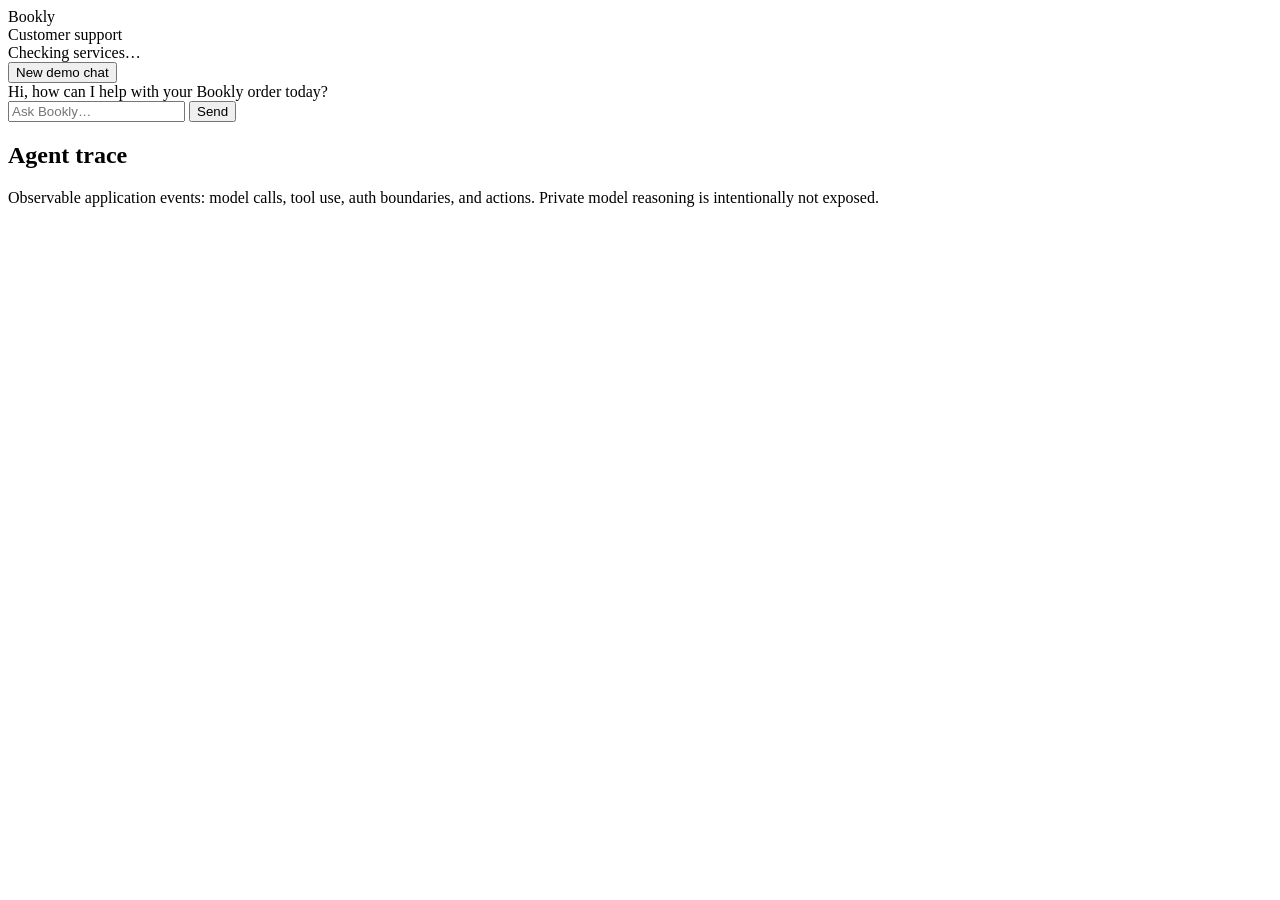
==== app/frontend/index.html @ a0df06da "chore: refresh frontend bundle for auth flow" ====
<!doctype html>
<html lang="en">
<head>
  <meta charset="utf-8" />
  <meta name="viewport" content="width=device-width, initial-scale=1" />
  <title>Bookly Support</title>
  <link rel="stylesheet" href="/static/styles.css" />
  <script src="/static/app.js?v=0.4.3" defer></script>
</head>
<body>
  <main class="shell">
    <section class="chat-card">
      <header>
        <div>
          <div class="brand">Bookly</div>
          <div class="subtitle">Customer support</div>
        </div>
        <div class="header-actions">
          <div id="services" class="services">Checking services…</div>
          <button id="new-demo-chat" class="secondary compact" type="button">New demo chat</button>
        </div>
      </header>

      <div id="messages" class="messages">
        <div class="message assistant">Hi, how can I help with your Bookly order today?</div>
      </div>

      <div id="actions" class="actions"></div>

      <form id="chat-form" class="composer">
        <input id="chat-input" autocomplete="off" placeholder="Ask Bookly…" />
        <button id="send-message" type="submit">Send</button>
      </form>
    </section>

    <aside class="trace-card">
      <h2>Agent trace</h2>
      <p>
        Observable application events: model calls, tool use, auth boundaries, and actions.
        Private model reasoning is intentionally not exposed.
      </p>
      <div id="trace"></div>
    </aside>
  </main>

  <dialog id="handoff-dialog" class="handoff-dialog">
    <div class="handoff-content">
      <div class="handoff-icon" aria-hidden="true">✓</div>
      <h3>Human handoff complete</h3>
      <p>
        A Bookly support specialist would take over this conversation here, with the context collected so far.
      </p>
      <p class="handoff-note">
        Thanks for trying the demo. Start a new demo chat to explore another use case.
      </p>
      <button id="handoff-new-demo" type="button">Start new demo chat</button>
    </div>
  </dialog>

  <dialog id="auth-dialog">
    <form method="dialog" id="auth-form">
      <h3>Verify your email</h3>
      <label>Email used for your order</label>
      <input id="auth-email" type="email" required />
      <div class="demo-users">
        <span>Demo customers:</span>
        <button class="demo-user secondary" type="button" data-email="alex@example.com">Alex</button>
        <button class="demo-user secondary" type="button" data-email="jamie@example.com">Jamie</button>
      </div>
      <button id="send-code" type="button">Send code</button>
      <div id="code-area" hidden>
        <p id="auth-message"></p>
        <label>Verification code</label>
        <input id="auth-code" inputmode="numeric" placeholder="Demo: 123456" />
        <button id="verify-code" type="button">Verify</button>
      </div>
      <button class="secondary" type="button" onclick="document.getElementById('auth-dialog').close()">Cancel</button>
    </form>
  </dialog>
</body>
</html>
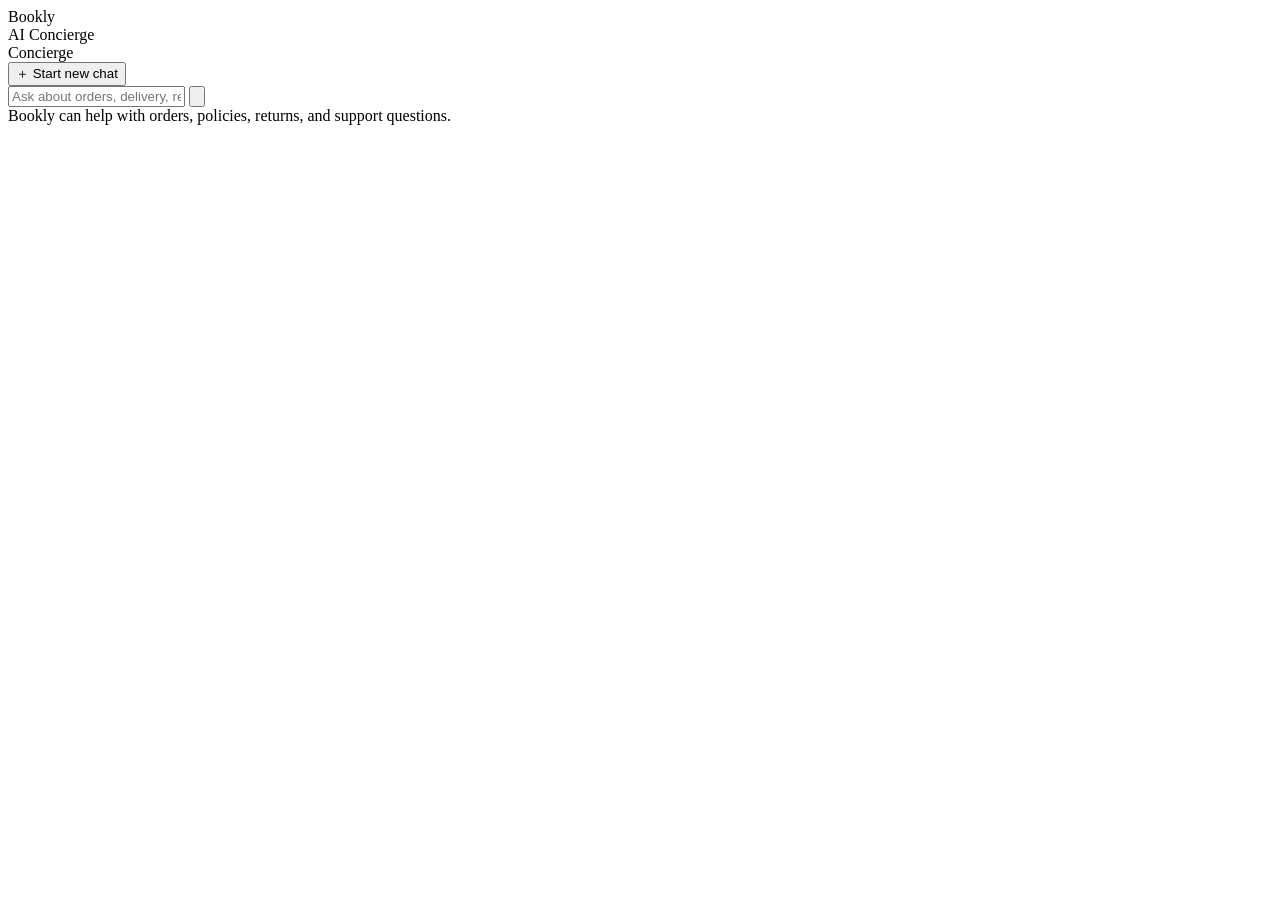
==== commit 05df63d8: "design: rebuild Bookly concierge application shell" ====
--- a/app/frontend/index.html
+++ b/app/frontend/index.html
@@ -3,79 +3,158 @@
 <head>
   <meta charset="utf-8" />
   <meta name="viewport" content="width=device-width, initial-scale=1" />
-  <title>Bookly Support</title>
-  <link rel="stylesheet" href="/static/styles.css" />
-  <script src="/static/app.js?v=0.4.3" defer></script>
+  <meta name="theme-color" content="#f4f0e8" />
+  <title>Bookly Concierge</title>
+  <link rel="stylesheet" href="/static/styles.css?v=1.0.0" />
+  <script src="/static/app.js?v=1.0.0" defer></script>
 </head>
 <body>
-  <main class="shell">
-    <section class="chat-card">
-      <header>
-        <div>
-          <div class="brand">Bookly</div>
-          <div class="subtitle">Customer support</div>
+  <main class="app-shell">
+    <section class="concierge">
+      <header class="app-header">
+        <div class="brand-lockup">
+          <div class="brand-mark" aria-hidden="true">
+            <span></span>
+            <span></span>
+          </div>
+          <div>
+            <div class="brand">Bookly</div>
+            <div class="brand-subtitle">AI Concierge</div>
+          </div>
         </div>
+
         <div class="header-actions">
-          <div id="services" class="services">Checking services…</div>
-          <button id="new-demo-chat" class="secondary compact" type="button">New demo chat</button>
+          <div class="concierge-pill">
+            <span class="status-dot"></span>
+            Concierge
+          </div>
+          <button id="new-demo-chat" class="button button-ghost new-chat-button" type="button">
+            <span class="button-icon" aria-hidden="true">＋</span>
+            <span>Start new chat</span>
+          </button>
         </div>
       </header>
 
-      <div id="messages" class="messages">
-        <div class="message assistant">Hi, how can I help with your Bookly order today?</div>
+      <section class="conversation">
+        <div id="messages" class="messages" aria-live="polite"></div>
+        <div id="actions" class="actions"></div>
+      </section>
+
+      <div class="composer-shell">
+        <form id="chat-form" class="composer">
+          <input
+            id="chat-input"
+            autocomplete="off"
+            placeholder="Ask about orders, delivery, returns, or Bookly policies"
+            aria-label="Message Bookly"
+          />
+          <button id="send-message" class="send-button" type="submit" aria-label="Send message">
+            <svg viewBox="0 0 24 24" aria-hidden="true">
+              <path d="M12 19V5M6.5 10.5 12 5l5.5 5.5" />
+            </svg>
+          </button>
+        </form>
+        <div class="composer-note">Bookly can help with orders, policies, returns, and support questions.</div>
       </div>
-
-      <div id="actions" class="actions"></div>
-
-      <form id="chat-form" class="composer">
-        <input id="chat-input" autocomplete="off" placeholder="Ask Bookly…" />
-        <button id="send-message" type="submit">Send</button>
-      </form>
     </section>
 
-    <aside class="trace-card">
-      <h2>Agent trace</h2>
-      <p>
-        Observable application events: model calls, tool use, auth boundaries, and actions.
-        Private model reasoning is intentionally not exposed.
-      </p>
+    <aside id="debug-panel" class="debug-panel" hidden>
+      <div class="debug-header">
+        <div>
+          <div class="debug-title">Agent trace</div>
+          <div id="services" class="services">Checking services...</div>
+        </div>
+        <span class="debug-badge">Debug</span>
+      </div>
+      <p>Observable application events only. Private model reasoning is never exposed.</p>
       <div id="trace"></div>
     </aside>
   </main>
 
-  <dialog id="handoff-dialog" class="handoff-dialog">
-    <div class="handoff-content">
-      <div class="handoff-icon" aria-hidden="true">✓</div>
-      <h3>Human handoff complete</h3>
-      <p>
-        A Bookly support specialist would take over this conversation here, with the context collected so far.
-      </p>
-      <p class="handoff-note">
-        Thanks for trying the demo. Start a new demo chat to explore another use case.
-      </p>
-      <button id="handoff-new-demo" type="button">Start new demo chat</button>
+  <dialog id="auth-dialog" class="modal auth-modal">
+    <div class="modal-card">
+      <button id="auth-close" class="modal-close" type="button" aria-label="Close verification">×</button>
+
+      <div class="modal-icon auth-icon" aria-hidden="true">
+        <svg viewBox="0 0 24 24">
+          <path d="M7 10V8a5 5 0 0 1 10 0v2" />
+          <rect x="5" y="10" width="14" height="10" rx="3" />
+          <path d="M12 14v2" />
+        </svg>
+      </div>
+
+      <div id="auth-step-email" class="auth-step">
+        <div class="modal-eyebrow">Secure access</div>
+        <h2>Verify your email</h2>
+        <p class="modal-copy">
+          To access private order details, enter the email used at checkout.
+        </p>
+
+        <label class="field-label" for="auth-email">Email address</label>
+        <input id="auth-email" class="field-input" type="email" autocomplete="email" placeholder="you@example.com" />
+
+        <div class="demo-picker">
+          <span class="demo-picker-label">Demo customers</span>
+          <div class="demo-picker-buttons">
+            <button class="demo-user chip-button" type="button" data-email="alex@example.com">Alex</button>
+            <button class="demo-user chip-button" type="button" data-email="jamie@example.com">Jamie</button>
+          </div>
+        </div>
+
+        <div id="auth-email-error" class="inline-error" hidden></div>
+
+        <button id="send-code" class="button button-primary button-full" type="button">
+          Send verification code
+        </button>
+      </div>
+
+      <div id="auth-step-code" class="auth-step" hidden>
+        <div class="modal-eyebrow">One more step</div>
+        <h2>Enter your code</h2>
+        <p class="modal-copy" id="auth-message">
+          We sent a six-digit verification code.
+        </p>
+
+        <label class="field-label" for="auth-code">Verification code</label>
+        <input
+          id="auth-code"
+          class="field-input code-input"
+          inputmode="numeric"
+          autocomplete="one-time-code"
+          maxlength="6"
+          placeholder="123456"
+        />
+
+        <div class="demo-code">Demo code: <strong>123456</strong></div>
+        <div id="auth-code-error" class="inline-error" hidden></div>
+
+        <button id="verify-code" class="button button-primary button-full" type="button">
+          Verify and continue
+        </button>
+        <button id="auth-back" class="button button-text button-full" type="button">
+          Use a different email
+        </button>
+      </div>
     </div>
   </dialog>
 
-  <dialog id="auth-dialog">
-    <form method="dialog" id="auth-form">
-      <h3>Verify your email</h3>
-      <label>Email used for your order</label>
-      <input id="auth-email" type="email" required />
-      <div class="demo-users">
-        <span>Demo customers:</span>
-        <button class="demo-user secondary" type="button" data-email="alex@example.com">Alex</button>
-        <button class="demo-user secondary" type="button" data-email="jamie@example.com">Jamie</button>
+  <dialog id="handoff-dialog" class="modal handoff-dialog">
+    <div class="modal-card handoff-card">
+      <div class="modal-icon handoff-icon" aria-hidden="true">
+        <svg viewBox="0 0 24 24">
+          <path d="M8 12h8M12 8v8" />
+          <circle cx="12" cy="12" r="9" />
+        </svg>
       </div>
-      <button id="send-code" type="button">Send code</button>
-      <div id="code-area" hidden>
-        <p id="auth-message"></p>
-        <label>Verification code</label>
-        <input id="auth-code" inputmode="numeric" placeholder="Demo: 123456" />
-        <button id="verify-code" type="button">Verify</button>
-      </div>
-      <button class="secondary" type="button" onclick="document.getElementById('auth-dialog').close()">Cancel</button>
-    </form>
+      <div class="modal-eyebrow">Human support</div>
+      <h2>A Bookly specialist will take over</h2>
+      <p class="modal-copy">
+        In production, the verified customer context, conversation summary, and relevant order details would be passed to a support specialist here.
+      </p>
+      <button id="handoff-new-demo" class="button button-primary button-full" type="button">
+        Start a new chat
+      </button>
+    </div>
   </dialog>
 </body>
 </html>
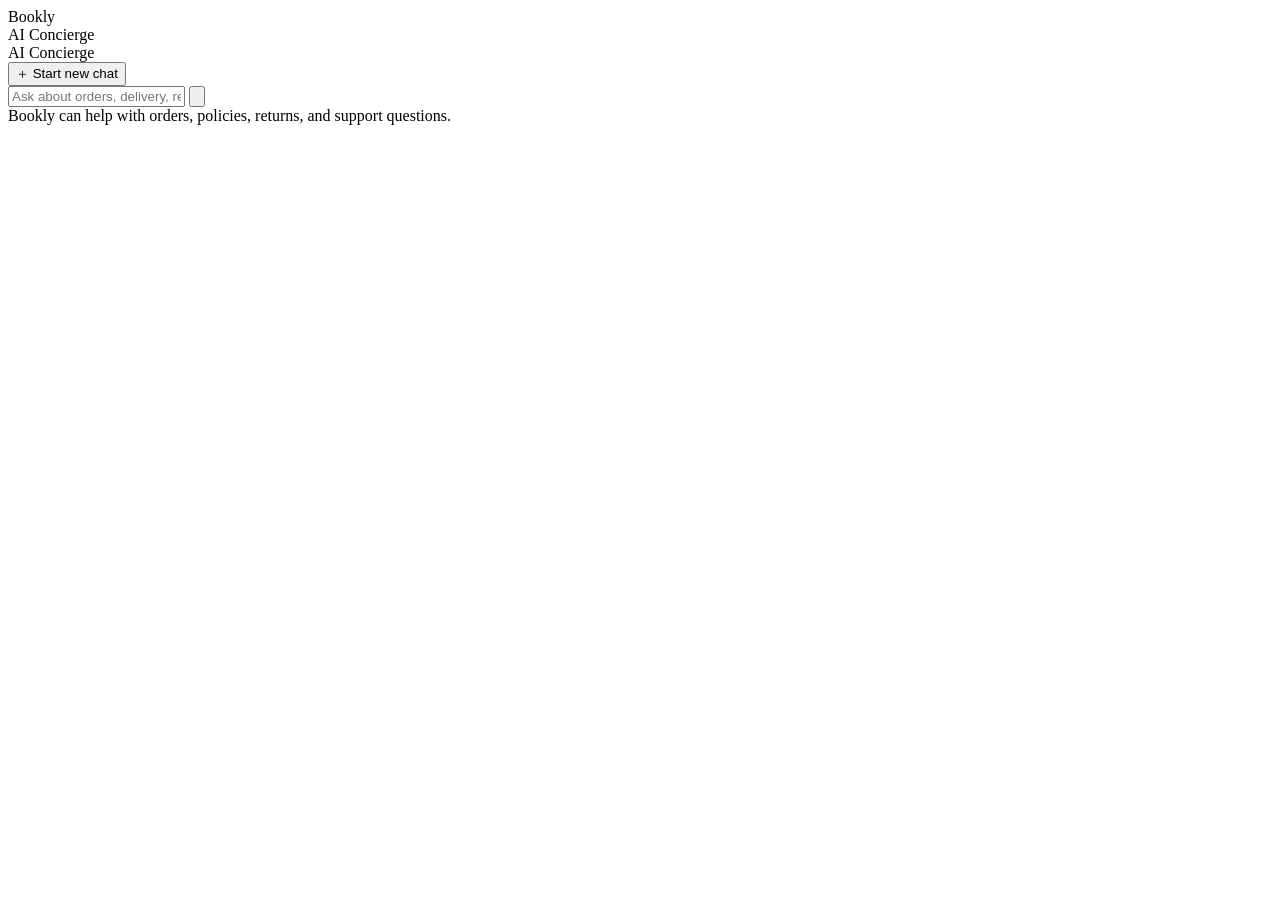
==== commit e9617d3c: "refine: broaden verification copy and surface session state" ====
--- a/app/frontend/index.html
+++ b/app/frontend/index.html
@@ -24,9 +24,9 @@
         </div>
 
         <div class="header-actions">
-          <div class="concierge-pill">
+          <div id="session-state" class="concierge-pill">
             <span class="status-dot"></span>
-            Concierge
+            <span id="session-state-label">AI Concierge</span>
           </div>
           <button id="new-demo-chat" class="button button-ghost new-chat-button" type="button">
             <span class="button-icon" aria-hidden="true">＋</span>
@@ -87,7 +87,7 @@
         <div class="modal-eyebrow">Secure access</div>
         <h2>Verify your email</h2>
         <p class="modal-copy">
-          To access private order details, enter the email used at checkout.
+          To access private Bookly account and order details, enter the email used at checkout.
         </p>
 
         <label class="field-label" for="auth-email">Email address</label>
@@ -149,7 +149,7 @@
       <div class="modal-eyebrow">Human support</div>
       <h2>A Bookly specialist will take over</h2>
       <p class="modal-copy">
-        In production, the verified customer context, conversation summary, and relevant order details would be passed to a support specialist here.
+        For this demo, the AI stops here. In a live support flow, the specialist would receive this conversation, verified customer context, and relevant order details.
       </p>
       <button id="handoff-new-demo" class="button button-primary button-full" type="button">
         Start a new chat
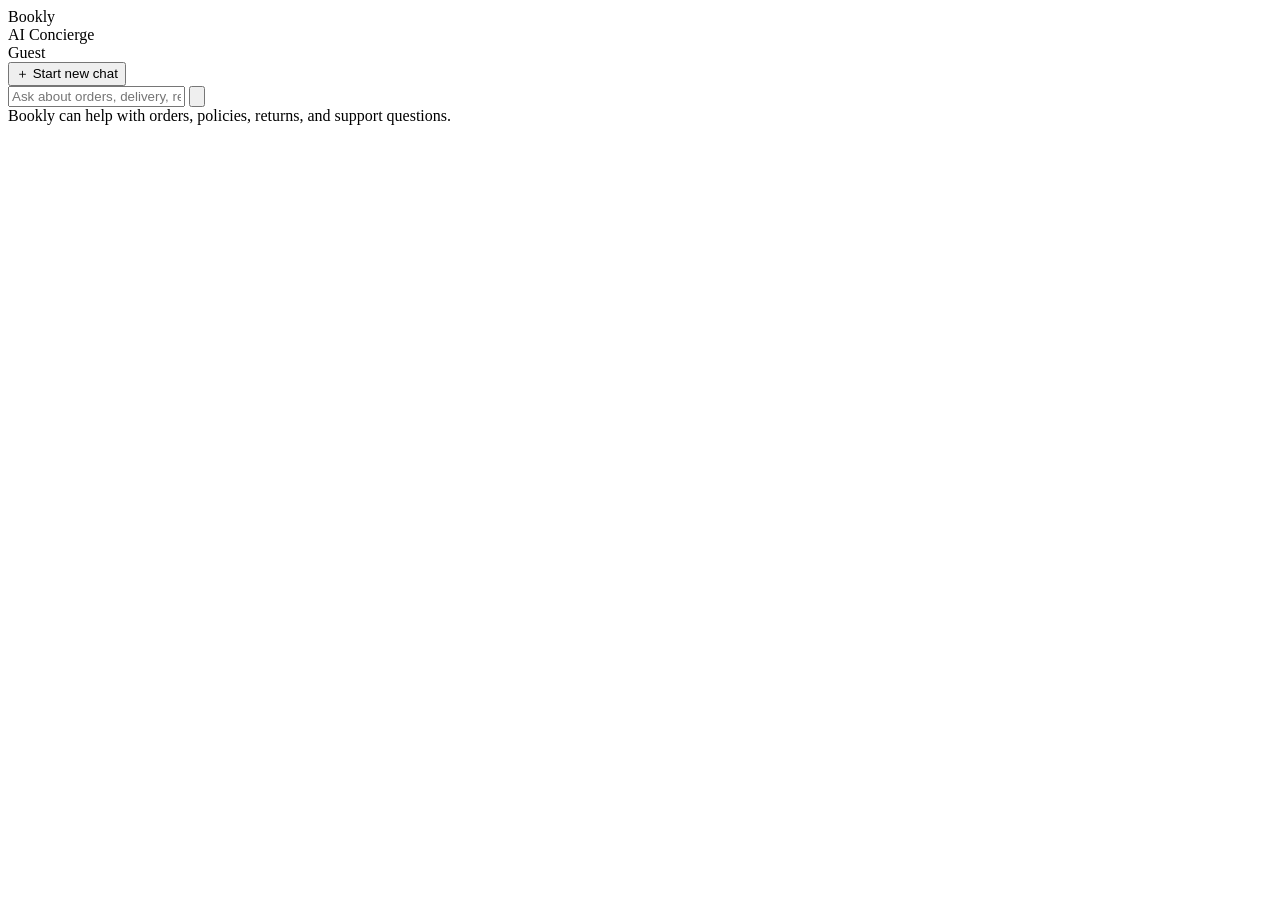
==== commit b57bddae: "refine: make authentication state visible in final UI" ====
--- a/app/frontend/index.html
+++ b/app/frontend/index.html
@@ -26,7 +26,7 @@
         <div class="header-actions">
           <div id="session-state" class="concierge-pill">
             <span class="status-dot"></span>
-            <span id="session-state-label">AI Concierge</span>
+            <span id="session-state-label">Guest</span>
           </div>
           <button id="new-demo-chat" class="button button-ghost new-chat-button" type="button">
             <span class="button-icon" aria-hidden="true">＋</span>
@@ -96,8 +96,8 @@
         <div class="demo-picker">
           <span class="demo-picker-label">Demo customers</span>
           <div class="demo-picker-buttons">
-            <button class="demo-user chip-button" type="button" data-email="alex@example.com">Alex</button>
-            <button class="demo-user chip-button" type="button" data-email="jamie@example.com">Jamie</button>
+            <button class="demo-user chip-button" type="button" data-email="alex@example.com">Use Alex</button>
+            <button class="demo-user chip-button" type="button" data-email="jamie@example.com">Use Jamie</button>
           </div>
         </div>
 
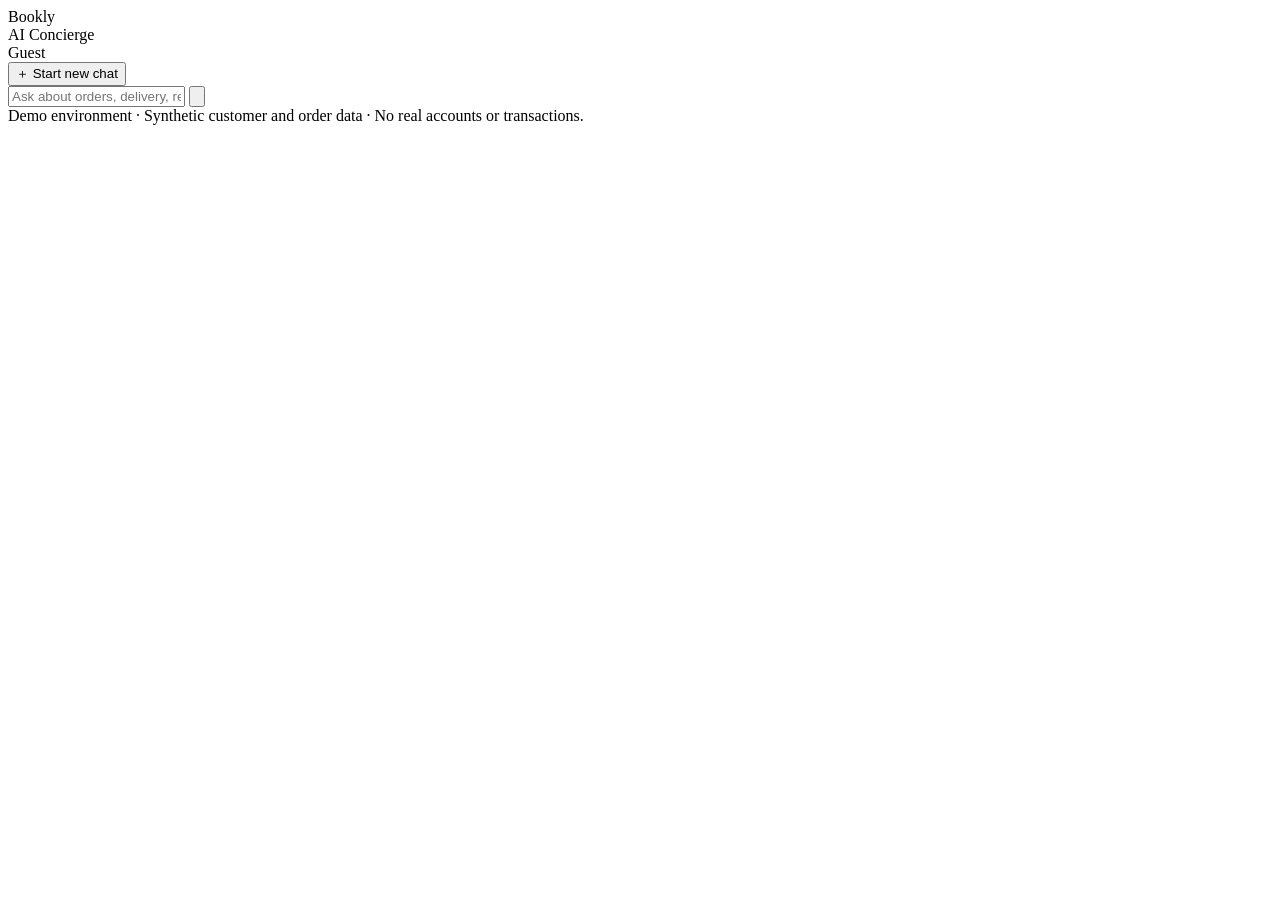
==== commit 4554deb3: "design: label synthetic demo data and prevent indexing" ====
--- a/app/frontend/index.html
+++ b/app/frontend/index.html
@@ -4,9 +4,10 @@
   <meta charset="utf-8" />
   <meta name="viewport" content="width=device-width, initial-scale=1" />
   <meta name="theme-color" content="#f4f0e8" />
+  <meta name="robots" content="noindex,nofollow,noarchive" />
   <title>Bookly Concierge</title>
-  <link rel="stylesheet" href="/static/styles.css?v=1.0.0" />
-  <script src="/static/app.js?v=1.0.0" defer></script>
+  <link rel="stylesheet" href="/static/styles.css?v=1.2.0" />
+  <script src="/static/app.js?v=1.2.0" defer></script>
 </head>
 <body>
   <main class="app-shell">
@@ -54,7 +55,7 @@
             </svg>
           </button>
         </form>
-        <div class="composer-note">Bookly can help with orders, policies, returns, and support questions.</div>
+        <div class="composer-note">Demo environment · Synthetic customer and order data · No real accounts or transactions.</div>
       </div>
     </section>
 
